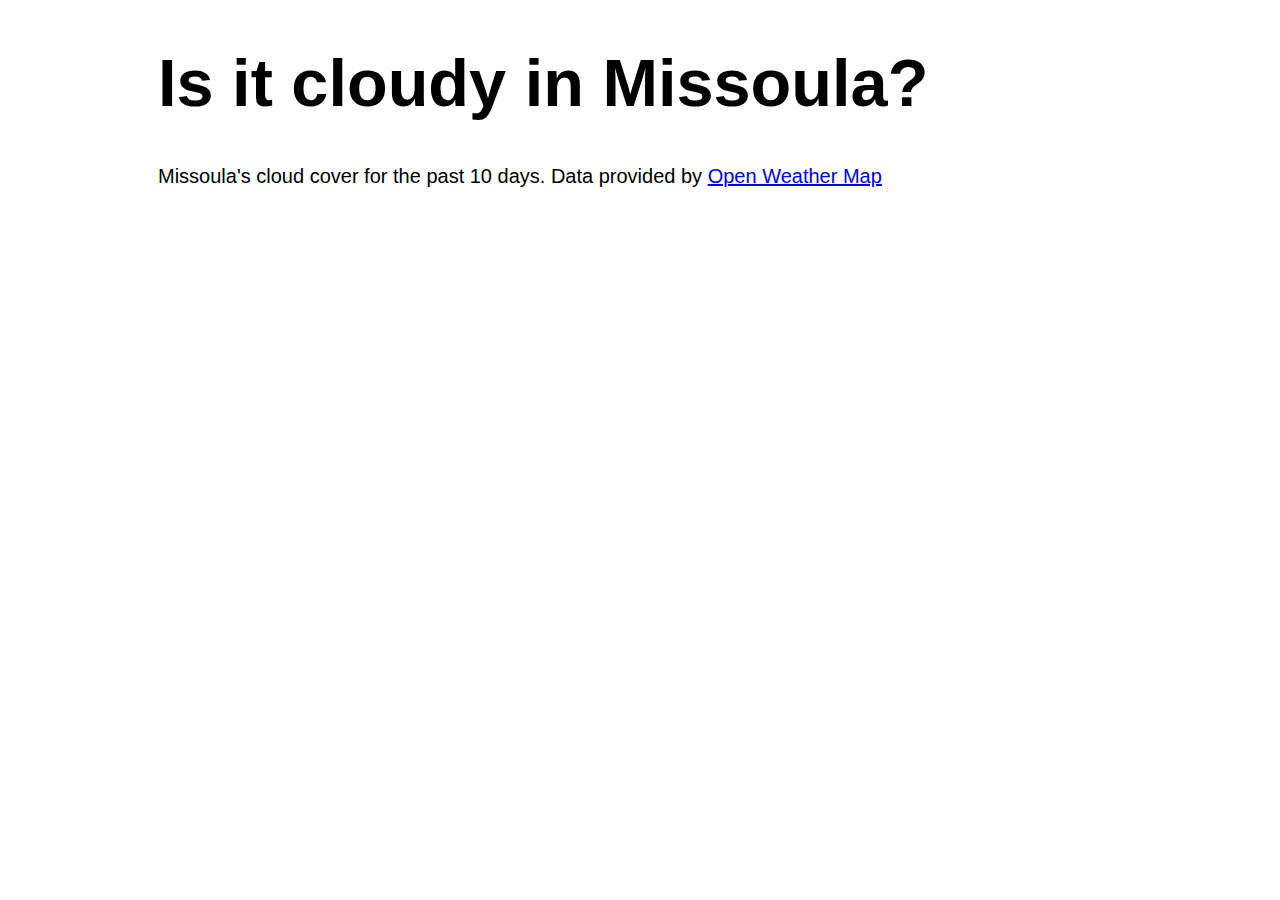
==== MissoulaWeather/index.html @ dd3f4529 "Add files via upload" ====
<!DOCTYPE html>
<html>
  <head>
    <meta charset="UTF-8">
    <title>Missoula Weather</title>
    <script src="libraries/p5.js" type="text/javascript"></script>

    <script src="libraries/p5.dom.js" type="text/javascript"></script>
    <script src="libraries/p5.sound.js" type="text/javascript"></script>

    <script src="sketch.js" type="text/javascript"></script>
    <link rel="stylesheet" type="text/css" href="style.css">

   </head>
  <body>
    <h1>Is it cloudy in Missoula?</h1>
    <h2>Missoula's cloud cover for the past 10 days. Data provided by
      <a href="http://www.w3schools.com/html/">Open Weather Map</a>
    </h2>
  </body>
</html>
---- MissoulaWeather/style.css ----
h1 {
    position: relative;
    left: 150px;
    bottom: 0;
    font-size: 50pt;
    font-family: sans-serif; "Helvetica";
    background-color: rgba(255, 0, 0, 0);
}

h2 {
    position: relative;
    left: 150px;
    font-size: 15pt;
    font-family: "HelveticaNeue-Light", "Helvetica Neue Light", "Helvetica Neue", Helvetica, Arial, "Lucida Grande", sans-serif;
    font-weight: 300;
    background-color: rgba(255, 0, 0, 0);
}


body {
  background-color: rgba(255, 0, 0, 0);

}
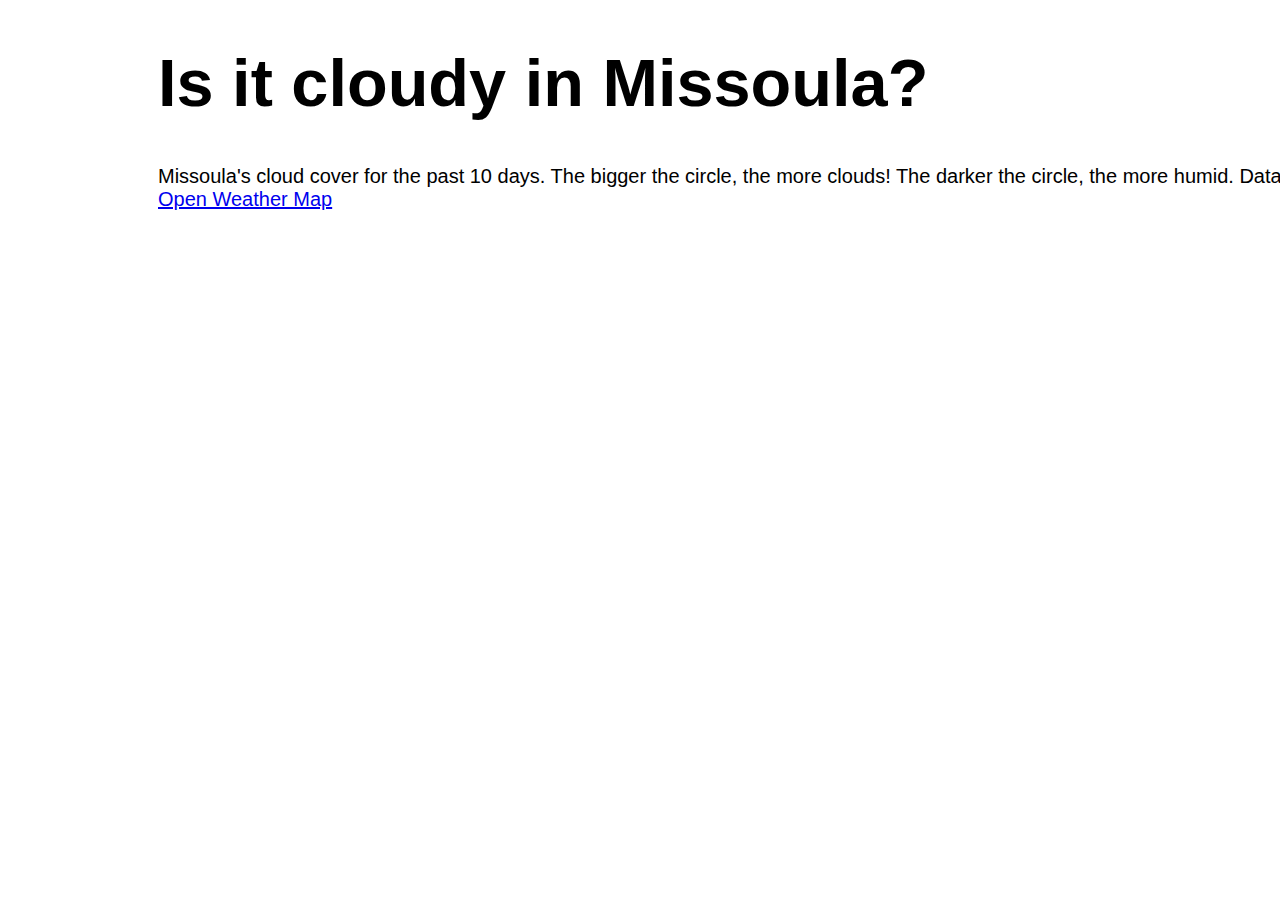
==== commit 6ce63917: "Added project to github page" ====
--- a/MissoulaWeather/index.html
+++ b/MissoulaWeather/index.html
@@ -14,7 +14,7 @@
    </head>
   <body>
     <h1>Is it cloudy in Missoula?</h1>
-    <h2>Missoula's cloud cover for the past 10 days. Data provided by
+    <h2>Missoula's cloud cover for the past 10 days. The bigger the circle, the more clouds! The darker the circle, the more humid. Data provided by
       <a href="http://www.w3schools.com/html/">Open Weather Map</a>
     </h2>
   </body>
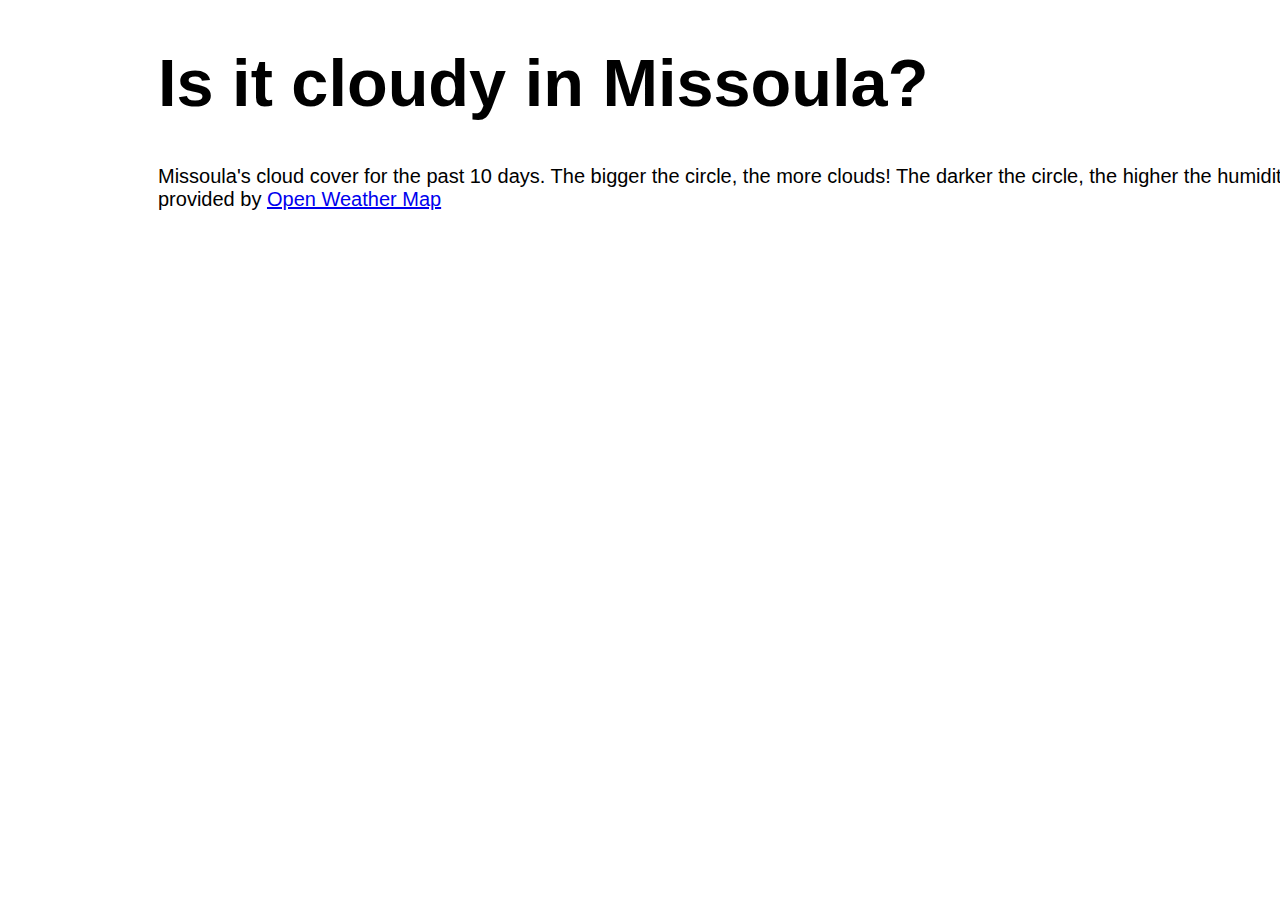
==== commit 6c92b248: "Trying to fix h2" ====
--- a/MissoulaWeather/index.html
+++ b/MissoulaWeather/index.html
@@ -14,8 +14,9 @@
    </head>
   <body>
     <h1>Is it cloudy in Missoula?</h1>
-    <h2>Missoula's cloud cover for the past 10 days. The bigger the circle, the more clouds! The darker the circle, the more humid. Data provided by
-      <a href="http://www.w3schools.com/html/">Open Weather Map</a>
+    <h2>Missoula's cloud cover for the past 10 days. The bigger the circle, the more clouds! The darker the circle, the higher the humidity. Data provided by
+      <a href="https://openweathermap.org/">Open Weather Map</a>
+
     </h2>
   </body>
 </html>
